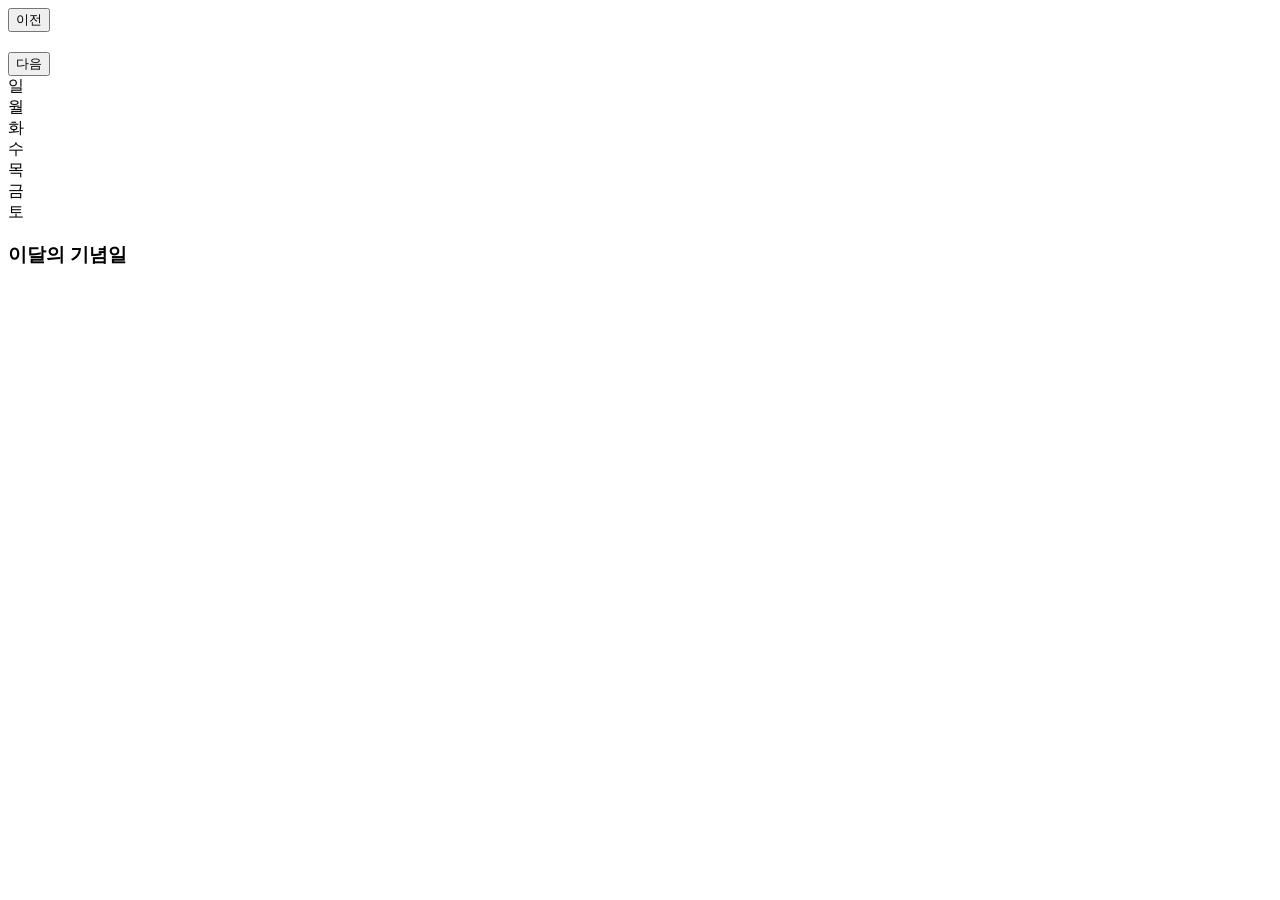
==== index.html @ 11784774 "Update index.html" ====
<!DOCTYPE html>
<html lang="ko">
<head>
    <meta charset="UTF-8">
    <title>8.6 신력 달력</title>
    <div id="new-era-calendar-root">
    <link href='https://tistory1.daumcdn.net/tistory/752377/skin/images/raelinfo-calendar-newyear-2026-03-11.css' rel='stylesheet'/>
</head>
<body>

<div id="new-era-calendar-root">
    <div class="calendar">
        <div class="nav">
            <div class="nav-top">
                <button id="nec-prevMonth">이전</button>
                <h2 id="nec-monthDisplay"></h2>
                <button id="nec-nextMonth">다음</button>
            </div>
            <div id="nec-ahDisplay" class="ah-display"></div>
        </div>
        <div class="grid" id="nec-grid">
            <div class="day-label">일</div><div class="day-label">월</div><div class="day-label">화</div>
            <div class="day-label">수</div><div class="day-label">목</div><div class="day-label">금</div><div class="day-label">토</div>
        </div>
    </div>

    <div class="event-list" id="nec-eventList">
        <h3 id="nec-eventTitle">이달의 기념일</h3>
        <div id="nec-eventItems"></div>
    </div>

    <script src='https://tistory1.daumcdn.net/tistory/752377/skin/images/raelinfo-calendar-newyear-2026-03-11.js' type='text/javascript'></script>
</div>
</body>
</html>
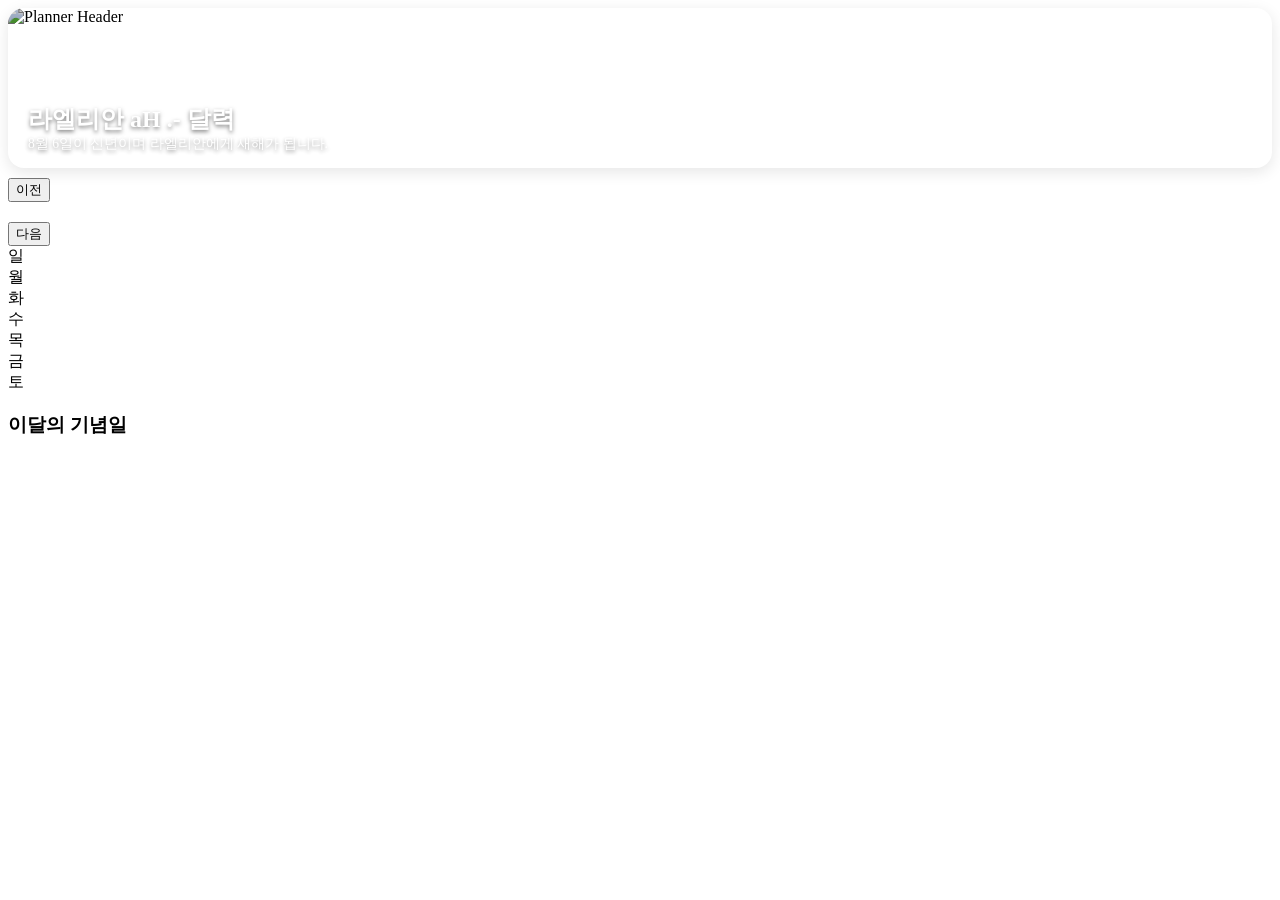
==== commit cd8bb353: "Update index.html" ====
--- a/index.html
+++ b/index.html
@@ -4,10 +4,11 @@
     <meta charset="UTF-8">
     <title>8.6 신력 달력</title>
     <div id="new-era-calendar-root">
-    <link href='https://tistory1.daumcdn.net/tistory/752377/skin/images/raelinfo-calendar-newyear-2026-03-11.css' rel='stylesheet'/>
+    <link href='https://cal.rael.info/raelinfo-calendar-newyear-2026-03-11.css' rel='stylesheet'/>
 </head>
 <body>
-
+<div style="border-radius: 16px; box-shadow: rgba(0, 0, 0, 0.1) 0px 4px 15px; height: 160px; margin-bottom: 10px; overflow: hidden; position: relative; width: 100%;"><img id="planner-img" class="PlannerHeader" alt="Planner Header" src="https://images.unsplash.com/photo-1529419412599-7bb870e11810?auto=format&fit=crop&q=80&w=1000" style="filter: brightness(.8); height: 100%; object-fit: cover; width: 100%;" /><div style="bottom: 15px; color: white; left: 20px; position: absolute; text-shadow: rgba(0, 0, 0, 0.5) 0px 2px 4px;"><h1 style="font-size: 1.5rem; font-weight: 800; margin: 0px;">라엘리안 aH <span id="now-year"></span>.<span id="now-month"></span>-<span id="now-day"></span> 달력</h1><p style="font-size: 0.85rem; margin: 0px; opacity: 0.9;">8월 6일이 신년이며 라엘리안에게 새해가 됩니다.</p></div></div>
+<script>(function() {const imgElement = document.getElementById('planner-img');const month = new Date().getMonth() + 1;let imageUrl = "";if (month >= 3 && month <= 5) {imageUrl = "https://images.unsplash.com/photo-1490750967868-88aa4486c946?auto=format&fit=crop&q=80&w=1000";} else if (month >= 6 && month <= 8) {imageUrl = "https://images.unsplash.com/photo-1507525428034-b723cf961d3e?auto=format&fit=crop&q=80&w=1000";} else if (month >= 9 && month <= 11) {imageUrl = "https://images.unsplash.com/photo-1507187632231-5beb21a654a2?auto=format&fit=crop&q=80&w=1000";} else {imageUrl = "https://images.unsplash.com/photo-1478265409131-1f65c88f965c?auto=format&fit=crop&q=80&w=1000";}if (imageUrl) {imgElement.src = imageUrl;}})();</script>
 <div id="new-era-calendar-root">
     <div class="calendar">
         <div class="nav">
@@ -29,7 +30,7 @@
         <div id="nec-eventItems"></div>
     </div>
 
-    <script src='https://tistory1.daumcdn.net/tistory/752377/skin/images/raelinfo-calendar-newyear-2026-03-11.js' type='text/javascript'></script>
+    <script src='https://cal.rael.info/raelinfo-calendar-newyear-2026-03-12.js' type='text/javascript'></script>
 </div>
 </body>
 </html>
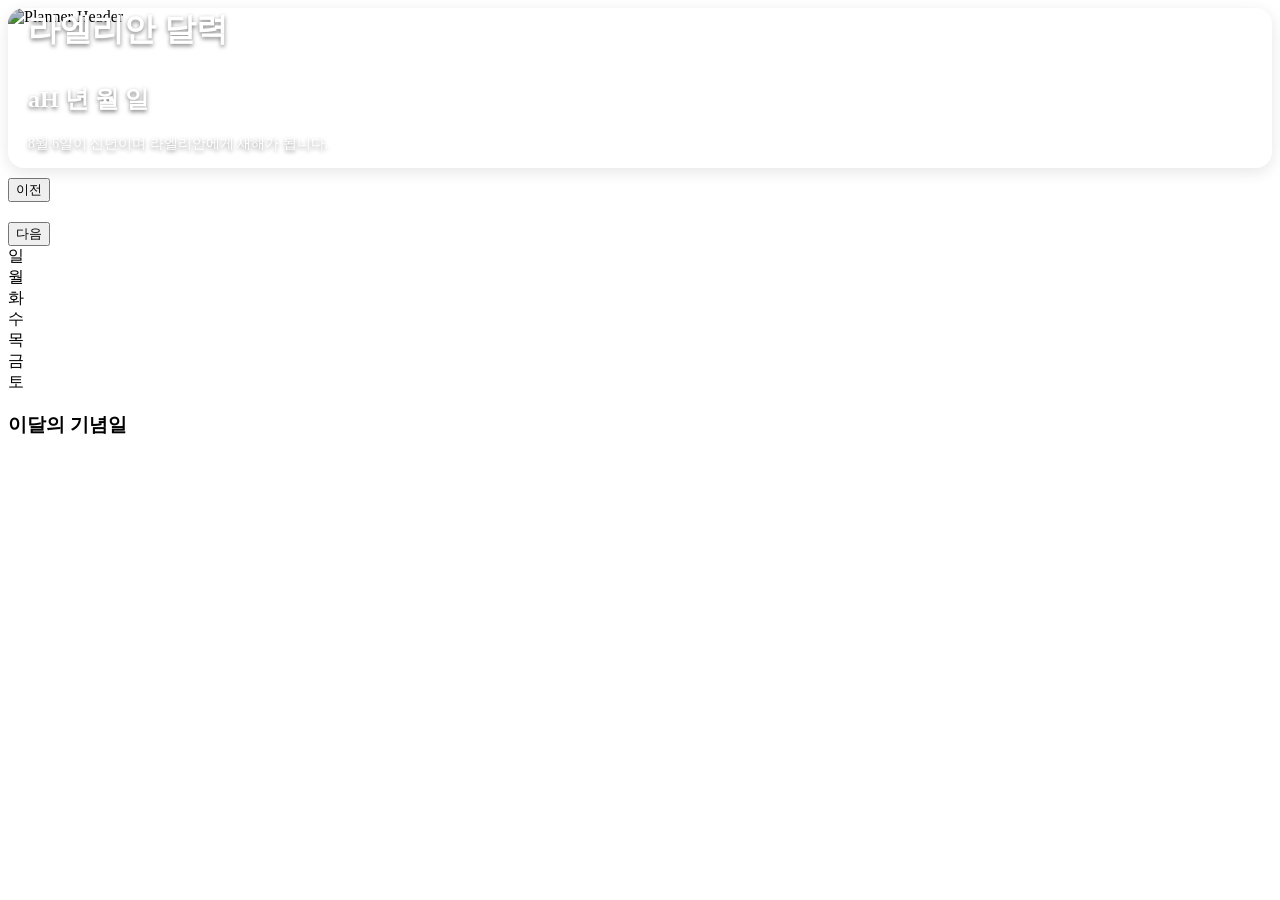
==== commit 6c6e9666: "Update index.html" ====
--- a/index.html
+++ b/index.html
@@ -7,7 +7,7 @@
     <link href='https://cal.rael.info/raelinfo-calendar-newyear-2026-03-11.css' rel='stylesheet'/>
 </head>
 <body>
-<div style="border-radius: 16px; box-shadow: rgba(0, 0, 0, 0.1) 0px 4px 15px; height: 160px; margin-bottom: 10px; overflow: hidden; position: relative; width: 100%;"><img id="planner-img" class="PlannerHeader" alt="Planner Header" src="https://images.unsplash.com/photo-1529419412599-7bb870e11810?auto=format&fit=crop&q=80&w=1000" style="filter: brightness(.8); height: 100%; object-fit: cover; width: 100%;" /><div style="bottom: 15px; color: white; left: 20px; position: absolute; text-shadow: rgba(0, 0, 0, 0.5) 0px 2px 4px;"><h1 style="font-size: 1.5rem; font-weight: 800; margin: 0px;">라엘리안 aH <span id="now-year"></span>.<span id="now-month"></span>-<span id="now-day"></span> 달력</h1><p style="font-size: 0.85rem; margin: 0px; opacity: 0.9;">8월 6일이 신년이며 라엘리안에게 새해가 됩니다.</p></div></div>
+<div style="border-radius: 16px; box-shadow: rgba(0, 0, 0, 0.1) 0px 4px 15px; height: 160px; margin-bottom: 10px; overflow: hidden; position: relative; width: 100%;"><img id="planner-img" class="PlannerHeader" alt="Planner Header" src="https://images.unsplash.com/photo-1529419412599-7bb870e11810?auto=format&fit=crop&q=80&w=1000" style="filter: brightness(.8); height: 100%; object-fit: cover; width: 100%;" /><div style="bottom: 15px; color: white; left: 20px; position: absolute; text-shadow: rgba(0, 0, 0, 0.5) 0px 2px 4px;"><h1 style="padding-bottom:10px;">라엘리안 달력</h1><h2>aH <span id="now-year"></span>년 <span id="now-month"></span>월 <span id="now-day"></span>일</h2><p style="font-size: 0.85rem; margin: 0px; opacity: 0.9;">8월 6일이 신년이며 라엘리안에게 새해가 됩니다.</p></div></div>
 <script>(function() {const imgElement = document.getElementById('planner-img');const month = new Date().getMonth() + 1;let imageUrl = "";if (month >= 3 && month <= 5) {imageUrl = "https://images.unsplash.com/photo-1490750967868-88aa4486c946?auto=format&fit=crop&q=80&w=1000";} else if (month >= 6 && month <= 8) {imageUrl = "https://images.unsplash.com/photo-1507525428034-b723cf961d3e?auto=format&fit=crop&q=80&w=1000";} else if (month >= 9 && month <= 11) {imageUrl = "https://images.unsplash.com/photo-1507187632231-5beb21a654a2?auto=format&fit=crop&q=80&w=1000";} else {imageUrl = "https://images.unsplash.com/photo-1478265409131-1f65c88f965c?auto=format&fit=crop&q=80&w=1000";}if (imageUrl) {imgElement.src = imageUrl;}})();</script>
 <div id="new-era-calendar-root">
     <div class="calendar">
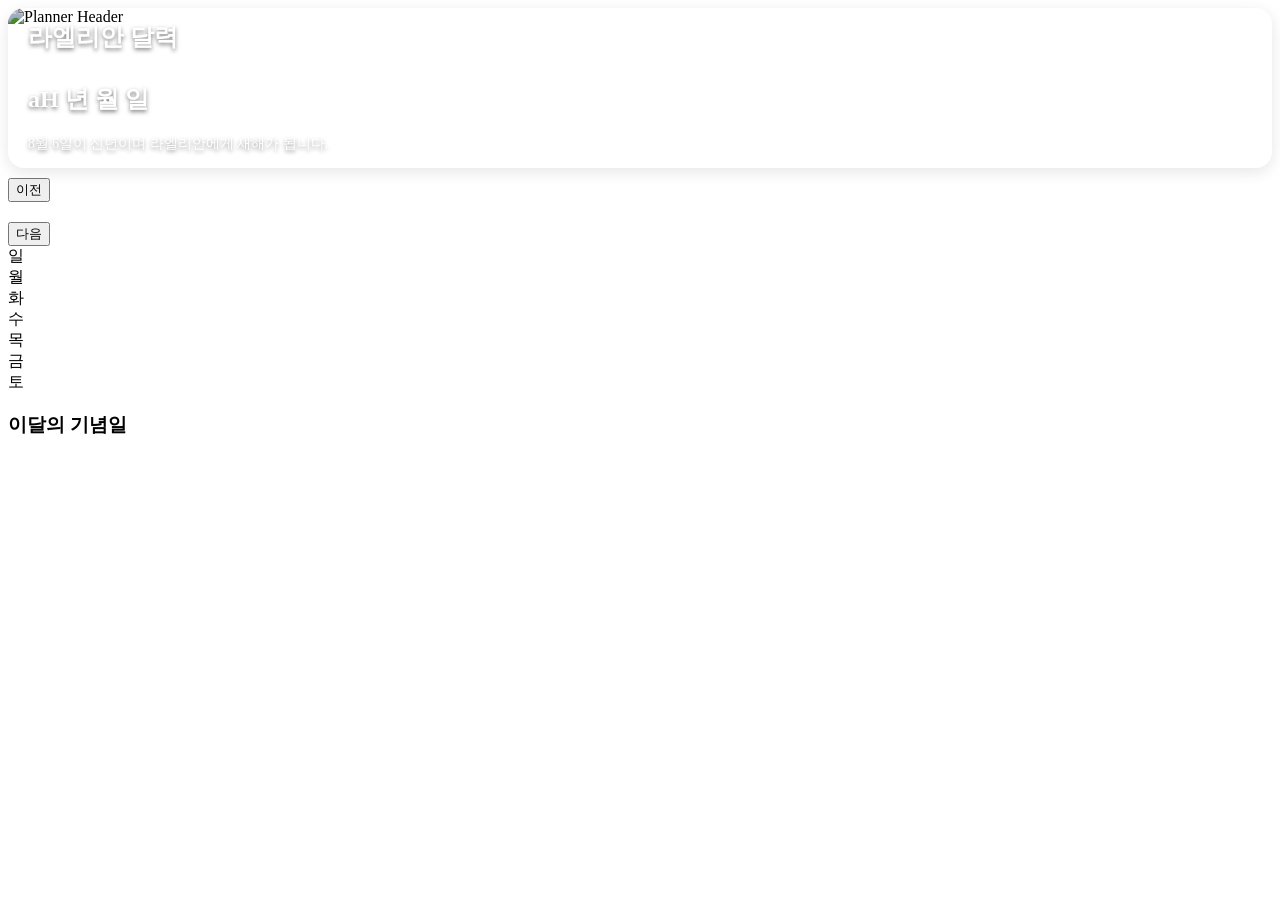
==== commit 85657679: "Update index.html" ====
--- a/index.html
+++ b/index.html
@@ -7,7 +7,7 @@
     <link href='https://cal.rael.info/raelinfo-calendar-newyear-2026-03-11.css' rel='stylesheet'/>
 </head>
 <body>
-<div style="border-radius: 16px; box-shadow: rgba(0, 0, 0, 0.1) 0px 4px 15px; height: 160px; margin-bottom: 10px; overflow: hidden; position: relative; width: 100%;"><img id="planner-img" class="PlannerHeader" alt="Planner Header" src="https://images.unsplash.com/photo-1529419412599-7bb870e11810?auto=format&fit=crop&q=80&w=1000" style="filter: brightness(.8); height: 100%; object-fit: cover; width: 100%;" /><div style="bottom: 15px; color: white; left: 20px; position: absolute; text-shadow: rgba(0, 0, 0, 0.5) 0px 2px 4px;"><h1 style="padding-bottom:10px;">라엘리안 달력</h1><h2>aH <span id="now-year"></span>년 <span id="now-month"></span>월 <span id="now-day"></span>일</h2><p style="font-size: 0.85rem; margin: 0px; opacity: 0.9;">8월 6일이 신년이며 라엘리안에게 새해가 됩니다.</p></div></div>
+<div style="border-radius: 16px; box-shadow: rgba(0, 0, 0, 0.1) 0px 4px 15px; height: 160px; margin-bottom: 10px; overflow: hidden; position: relative; width: 100%;"><img id="planner-img" class="PlannerHeader" alt="Planner Header" src="https://images.unsplash.com/photo-1529419412599-7bb870e11810?auto=format&fit=crop&q=80&w=1000" style="filter: brightness(.8); height: 100%; object-fit: cover; width: 100%;" /><div style="bottom: 15px; color: white; left: 20px; position: absolute; text-shadow: rgba(0, 0, 0, 0.5) 0px 2px 4px;"><h1 style="font-size: 1.5rem; font-weight: 800; margin: 0px;padding-bottom:10px;">라엘리안 달력</h1><h2>aH <span id="now-year"></span>년 <span id="now-month"></span>월 <span id="now-day"></span>일</h2><p style="font-size: 0.85rem; margin: 0px; opacity: 0.9;">8월 6일이 신년이며 라엘리안에게 새해가 됩니다.</p></div></div>
 <script>(function() {const imgElement = document.getElementById('planner-img');const month = new Date().getMonth() + 1;let imageUrl = "";if (month >= 3 && month <= 5) {imageUrl = "https://images.unsplash.com/photo-1490750967868-88aa4486c946?auto=format&fit=crop&q=80&w=1000";} else if (month >= 6 && month <= 8) {imageUrl = "https://images.unsplash.com/photo-1507525428034-b723cf961d3e?auto=format&fit=crop&q=80&w=1000";} else if (month >= 9 && month <= 11) {imageUrl = "https://images.unsplash.com/photo-1507187632231-5beb21a654a2?auto=format&fit=crop&q=80&w=1000";} else {imageUrl = "https://images.unsplash.com/photo-1478265409131-1f65c88f965c?auto=format&fit=crop&q=80&w=1000";}if (imageUrl) {imgElement.src = imageUrl;}})();</script>
 <div id="new-era-calendar-root">
     <div class="calendar">
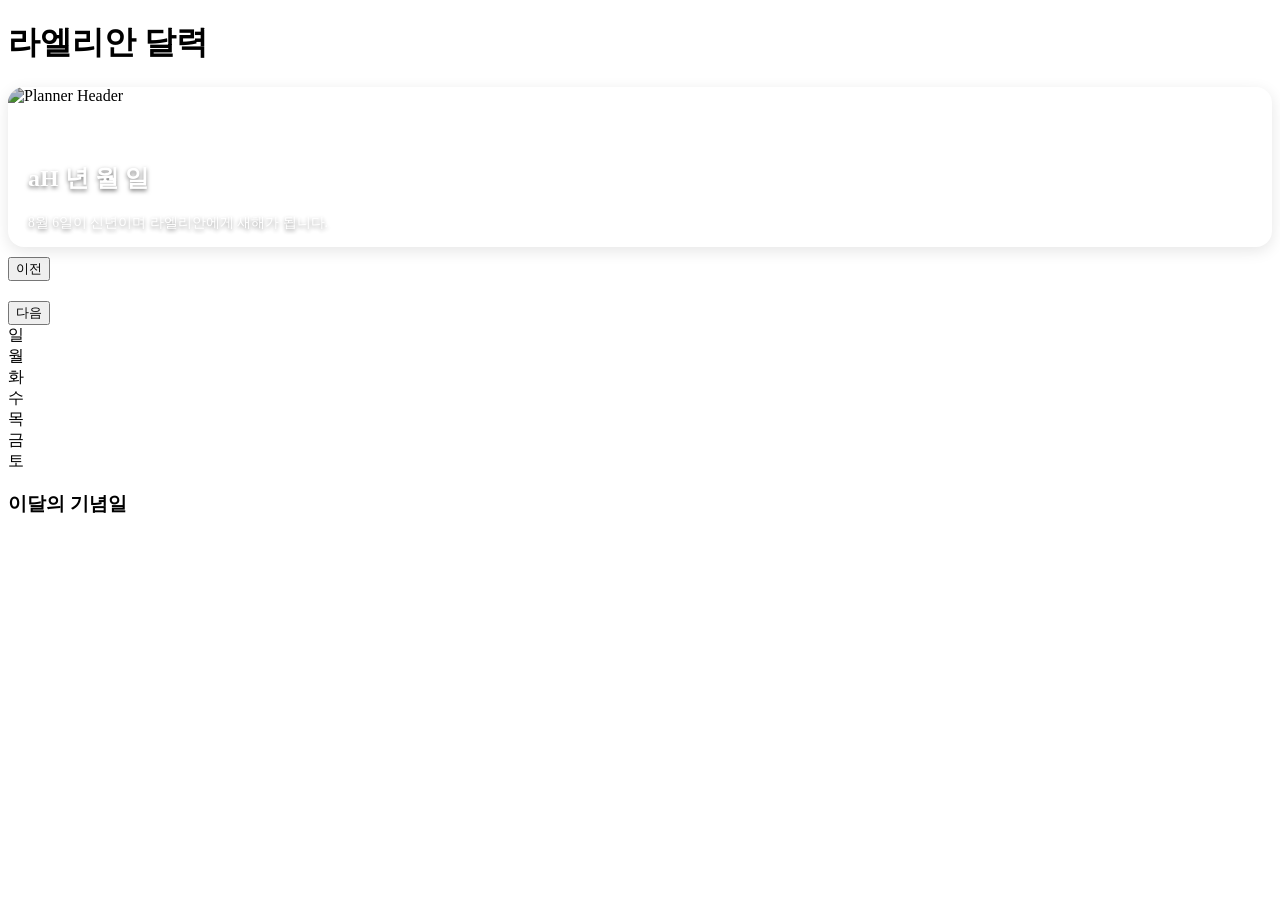
==== commit 6a95e08d: "Update index.html" ====
--- a/index.html
+++ b/index.html
@@ -7,7 +7,8 @@
     <link href='https://cal.rael.info/raelinfo-calendar-newyear-2026-03-11.css' rel='stylesheet'/>
 </head>
 <body>
-<div style="border-radius: 16px; box-shadow: rgba(0, 0, 0, 0.1) 0px 4px 15px; height: 160px; margin-bottom: 10px; overflow: hidden; position: relative; width: 100%;"><img id="planner-img" class="PlannerHeader" alt="Planner Header" src="https://images.unsplash.com/photo-1529419412599-7bb870e11810?auto=format&fit=crop&q=80&w=1000" style="filter: brightness(.8); height: 100%; object-fit: cover; width: 100%;" /><div style="bottom: 15px; color: white; left: 20px; position: absolute; text-shadow: rgba(0, 0, 0, 0.5) 0px 2px 4px;"><h1 style="font-size: 1.5rem; font-weight: 800; margin: 0px;padding-bottom:10px;">라엘리안 달력</h1><h2>aH <span id="now-year"></span>년 <span id="now-month"></span>월 <span id="now-day"></span>일</h2><p style="font-size: 0.85rem; margin: 0px; opacity: 0.9;">8월 6일이 신년이며 라엘리안에게 새해가 됩니다.</p></div></div>
+<h1 margin: 0px;padding-bottom:10px;">라엘리안 달력</h1>
+<div style="border-radius: 16px; box-shadow: rgba(0, 0, 0, 0.1) 0px 4px 15px; height: 160px; margin-bottom: 10px; overflow: hidden; position: relative; width: 100%;"><img id="planner-img" class="PlannerHeader" alt="Planner Header" src="https://images.unsplash.com/photo-1529419412599-7bb870e11810?auto=format&fit=crop&q=80&w=1000" style="filter: brightness(.8); height: 100%; object-fit: cover; width: 100%;" /><div style="bottom: 15px; color: white; left: 20px; position: absolute; text-shadow: rgba(0, 0, 0, 0.5) 0px 2px 4px;"><h2>aH <span id="now-year"></span>년 <span id="now-month"></span>월 <span id="now-day"></span>일</h2><p style="font-size: 0.85rem; margin: 0px; opacity: 0.9;">8월 6일이 신년이며 라엘리안에게 새해가 됩니다.</p></div></div>
 <script>(function() {const imgElement = document.getElementById('planner-img');const month = new Date().getMonth() + 1;let imageUrl = "";if (month >= 3 && month <= 5) {imageUrl = "https://images.unsplash.com/photo-1490750967868-88aa4486c946?auto=format&fit=crop&q=80&w=1000";} else if (month >= 6 && month <= 8) {imageUrl = "https://images.unsplash.com/photo-1507525428034-b723cf961d3e?auto=format&fit=crop&q=80&w=1000";} else if (month >= 9 && month <= 11) {imageUrl = "https://images.unsplash.com/photo-1507187632231-5beb21a654a2?auto=format&fit=crop&q=80&w=1000";} else {imageUrl = "https://images.unsplash.com/photo-1478265409131-1f65c88f965c?auto=format&fit=crop&q=80&w=1000";}if (imageUrl) {imgElement.src = imageUrl;}})();</script>
 <div id="new-era-calendar-root">
     <div class="calendar">
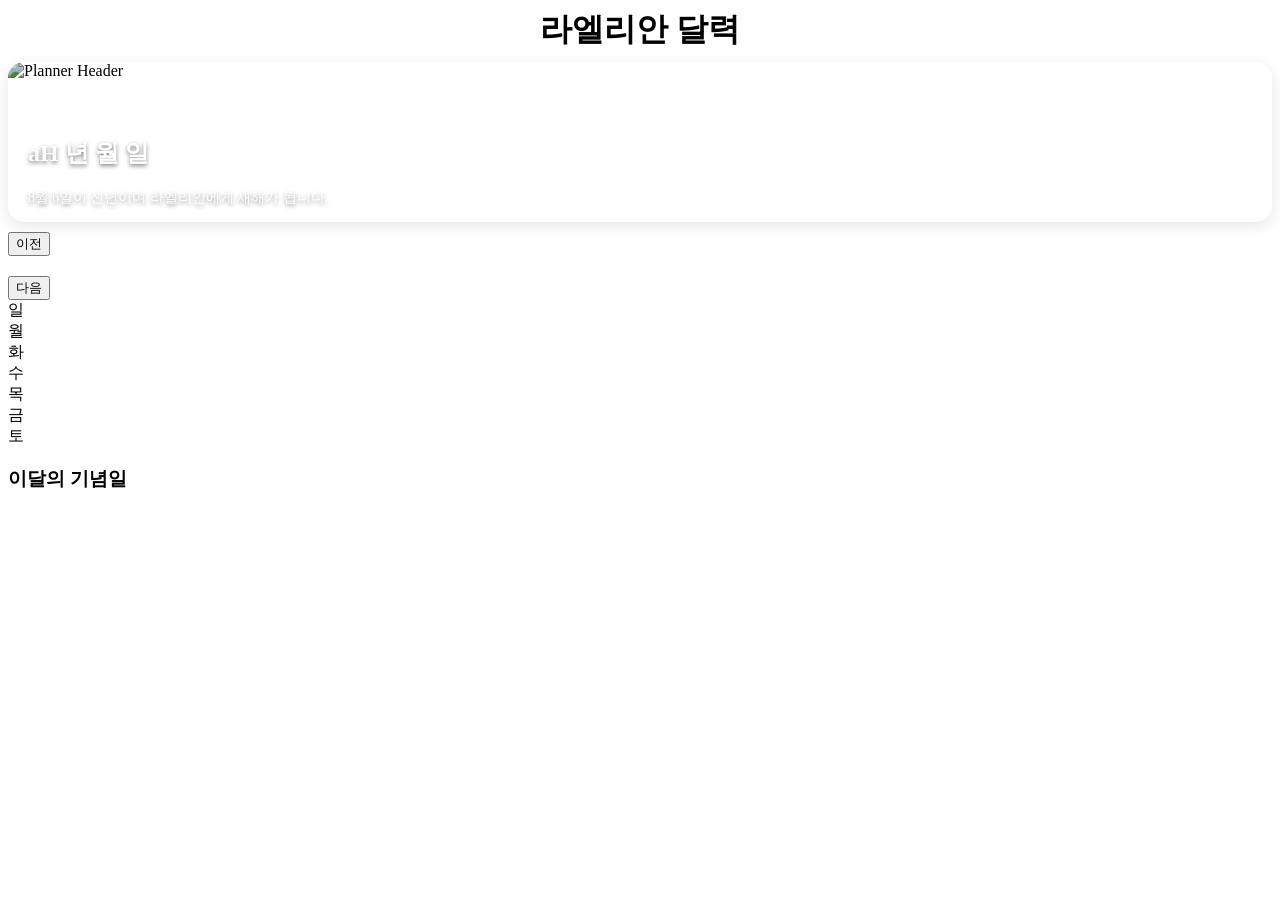
==== commit c8e8bcba: "Update index.html" ====
--- a/index.html
+++ b/index.html
@@ -7,7 +7,7 @@
     <link href='https://cal.rael.info/raelinfo-calendar-newyear-2026-03-11.css' rel='stylesheet'/>
 </head>
 <body>
-<h1 margin: 0px;padding-bottom:10px;">라엘리안 달력</h1>
+<h1 style="text-align:center;margin: 0px;padding-bottom:10px;">라엘리안 달력</h1>
 <div style="border-radius: 16px; box-shadow: rgba(0, 0, 0, 0.1) 0px 4px 15px; height: 160px; margin-bottom: 10px; overflow: hidden; position: relative; width: 100%;"><img id="planner-img" class="PlannerHeader" alt="Planner Header" src="https://images.unsplash.com/photo-1529419412599-7bb870e11810?auto=format&fit=crop&q=80&w=1000" style="filter: brightness(.8); height: 100%; object-fit: cover; width: 100%;" /><div style="bottom: 15px; color: white; left: 20px; position: absolute; text-shadow: rgba(0, 0, 0, 0.5) 0px 2px 4px;"><h2>aH <span id="now-year"></span>년 <span id="now-month"></span>월 <span id="now-day"></span>일</h2><p style="font-size: 0.85rem; margin: 0px; opacity: 0.9;">8월 6일이 신년이며 라엘리안에게 새해가 됩니다.</p></div></div>
 <script>(function() {const imgElement = document.getElementById('planner-img');const month = new Date().getMonth() + 1;let imageUrl = "";if (month >= 3 && month <= 5) {imageUrl = "https://images.unsplash.com/photo-1490750967868-88aa4486c946?auto=format&fit=crop&q=80&w=1000";} else if (month >= 6 && month <= 8) {imageUrl = "https://images.unsplash.com/photo-1507525428034-b723cf961d3e?auto=format&fit=crop&q=80&w=1000";} else if (month >= 9 && month <= 11) {imageUrl = "https://images.unsplash.com/photo-1507187632231-5beb21a654a2?auto=format&fit=crop&q=80&w=1000";} else {imageUrl = "https://images.unsplash.com/photo-1478265409131-1f65c88f965c?auto=format&fit=crop&q=80&w=1000";}if (imageUrl) {imgElement.src = imageUrl;}})();</script>
 <div id="new-era-calendar-root">
